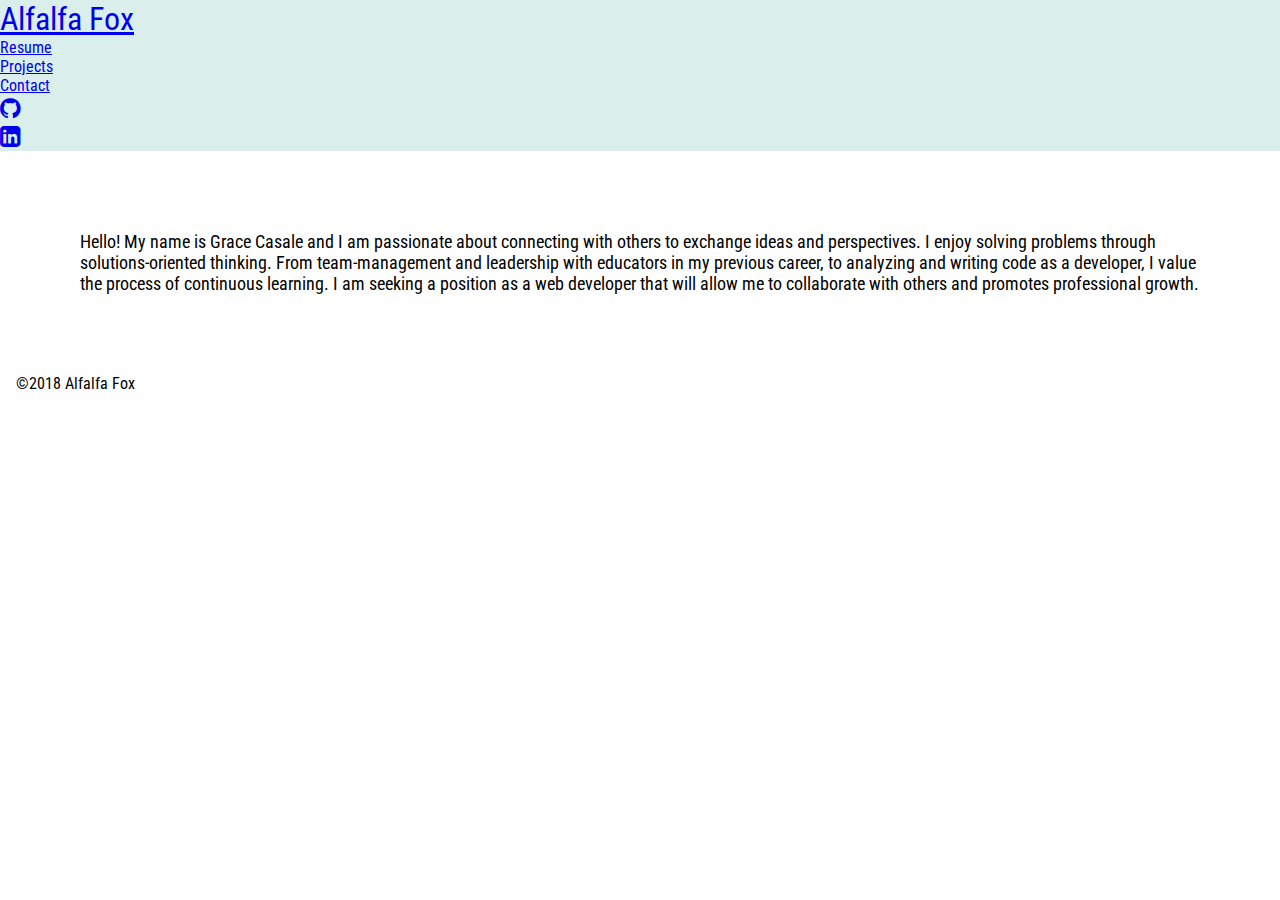
==== index.html @ ae883a2f "updated content in projects file, adjusted buttons styling" ====
<!DOCTYPE html>
<html lang="en">

<head>
    <meta charset="UTF-8">
    <meta name="viewport" content="width=device-width, initial-scale=1.0">
    <meta http-equiv="X-UA-Compatible" content="ie=edge">
    <link rel="stylesheet" href="https://stackpath.bootstrapcdn.com/bootstrap/4.1.3/css/bootstrap.min.css" integrity="sha384-MCw98/SFnGE8fJT3GXwEOngsV7Zt27NXFoaoApmYm81iuXoPkFOJwJ8ERdknLPMO"
        crossorigin="anonymous">
    <link href="https://fonts.googleapis.com/css?family=Roboto+Condensed" rel="stylesheet">
    <link rel="stylesheet" href="https://cdnjs.cloudflare.com/ajax/libs/font-awesome/4.7.0/css/font-awesome.min.css">
    <link rel="stylesheet" href="main.css">
    <title>Alfalfa Fox</title>
</head>

<body>
    <header>
        <nav class="navbar navbar-expand-lg d-flex justify-content-between">
            <div>
                <a class="navbar navbar-brand text-dark" href="./index.html">Alfalfa Fox</a>
            </div>
            <div class="navbar d-flex flex-wrap-nowrap">
                <ul class="nav d-flex align-items-center">
                    <li class="nav-item"><a class="nav-link p-2 text-dark" href="/resume.html">Resume</a></li>
                    <li class="nav-item"><a class="nav-link p-2 text-dark" href="/projects.html">Projects</a></li>
                    <li class="nav-item"><a class="nav-link p-2 text-dark" href="/contact.html">Contact</a></li>
                    <li class="nav-item"><a class="nav-link p-2 text-dark icon" href="https://www.github.com/gracecasale"
                            target="_blank"><i class="fa fa-github"></i></a></li>
                    <li class="nav-item"><a class="nav-link p-2 text-dark icon" href="https://www.linkedin.com/in/grace-casale"
                            target="_blank">
                            <i class="fa fa-linkedin-square" aria-hidden="true"></i></a></li>
                </ul>
            </div>
        </nav>
    </header>

    <main>
        <section>
            <p class="statement d-flex justify-content-center text-center">
                Hello! My name is Grace Casale and I am passionate about connecting with others to exchange ideas and
                perspectives.
                I enjoy solving problems through solutions-oriented thinking.
                From team-management and leadership with educators in my previous career,
                to analyzing and writing code as a developer, I value the process of continuous learning.
                I am seeking a position as a web developer that will allow me to collaborate with others and promotes
                professional growth.
            </p>
        </section>
    </main>

    <footer class="footer fixed-bottom d-flex justify-content-end">
        <p class="text-muted">&copy;2018 Alfalfa Fox</p>
    </footer>
</body>

</html>
---- main.css ----
* {
    margin: 0;
    padding: 0;
    font-size: 1rem; 
    font-family: 'Roboto Condensed', sans-serif;
}

.navbar {
    background-color:rgb(218, 239, 235);
}

.navbar-brand {
    font-size: 2rem;
}

.icon {
    font-size: 1.5rem;
}

.button {
    font-size: 3rem;
}

.statement {
    margin: 5rem;
    font-size: 1.125rem;
}

.statement-projects {
    margin-top: 5rem;
    margin-bottom: 1rem;
    margin-left: 5rem;
    margin-right: 5rem;
    font-size: 1.125rem;
}

.statement-contact {
    margin-top: 5rem;
    margin-bottom: 1rem;
    margin-left: 5rem;
    margin-right: 5rem;
    font-size: 1.125rem;
}

.footer {
    margin: 1rem;
}

/*iPhone 5 */
@media only screen 
and (min-device-width: 320px)
and (max-device-width: 568px) {
    .navbar {
        display:flex;
        flex-direction: column;
        flex-wrap: nowrap;
        font-size: 0.937rem;
        width: 100vw;
    }
    .navbar-brand {
        font-size: 2rem;
        display: flex;
        justify-content: center;
    }
    .statement {
        margin: 1rem;
        font-size: 1rem;
    }
    .contact-button {
        font-size: 2rem;
    }
}

/*iPhone 6/7/8 */
@media only screen 
and (min-device-width: 375px)
and (max-device-width: 667px) {
    .navbar {
        display:flex;
        flex-direction: column;
        flex-wrap: nowrap;
        font-size: 0.937rem;
        width: 100vw;
    }
    .navbar-brand {
        font-size: 2rem;
        display: flex;
        justify-content: center;
    }
    .statement {
        margin: 1rem;
        font-size: 1rem;
    }
    .contact-button {
        font-size: 2rem;
    }
}

/*iPhone 6/7/8Plus */
@media only screen 
and (min-device-width: 414px)
and (max-device-width: 736px) {
    .navbar {
        display:flex;
        flex-direction: column;
        flex-wrap: nowrap;
        font-size: 0.937rem;
        width: 100vw;
    }
    .navbar-brand {
        font-size: 2rem;
        display: flex;
        justify-content: center;
    }
    .statement {
        margin: 1rem;
        font-size: 1rem;
    }
    .contact-button {
        font-size: 2rem;
    }
}
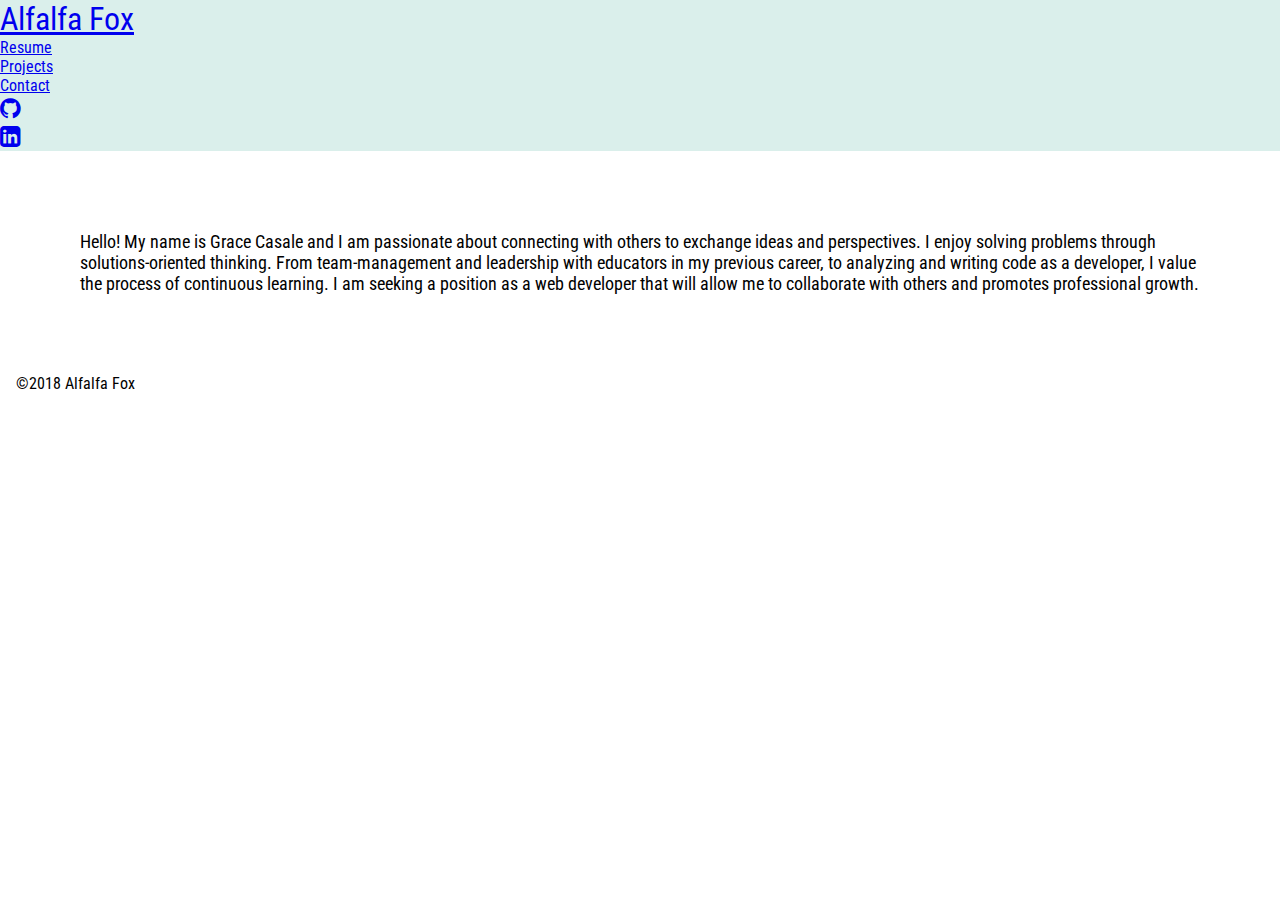
==== commit 68452772: "updated dead link" ====
--- a/index.html
+++ b/index.html
@@ -22,7 +22,7 @@
             <div class="navbar d-flex flex-wrap-nowrap">
                 <ul class="nav d-flex align-items-center">
                     <li class="nav-item"><a class="nav-link p-2 text-dark" href="/resume.html">Resume</a></li>
-                    <li class="nav-item"><a class="nav-link p-2 text-dark" href="/projects.html">Projects</a></li>
+                    <li class="nav-item"><a class="nav-link p-2 text-dark" href="/Projects.html">Projects</a></li>
                     <li class="nav-item"><a class="nav-link p-2 text-dark" href="/contact.html">Contact</a></li>
                     <li class="nav-item"><a class="nav-link p-2 text-dark icon" href="https://www.github.com/gracecasale"
                             target="_blank"><i class="fa fa-github"></i></a></li>
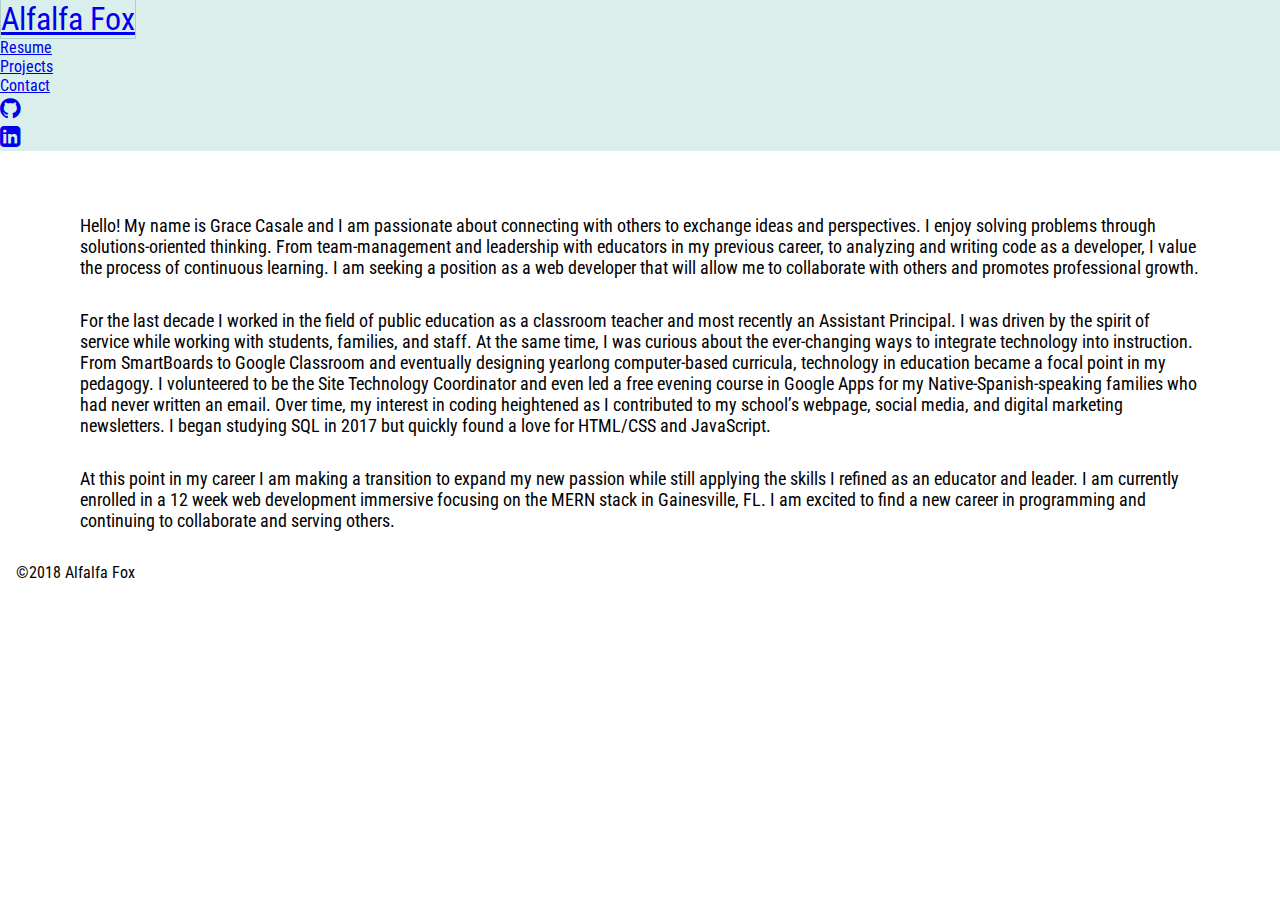
==== commit 7a32d53b: "updated home page info and styled paragraphs" ====
--- a/index.html
+++ b/index.html
@@ -22,7 +22,7 @@
             <div class="navbar d-flex flex-wrap-nowrap">
                 <ul class="nav d-flex align-items-center">
                     <li class="nav-item"><a class="nav-link p-2 text-dark" href="/resume.html">Resume</a></li>
-                    <li class="nav-item"><a class="nav-link p-2 text-dark" href="/Projects.html">Projects</a></li>
+                    <li class="nav-item"><a class="nav-link p-2 text-dark" href="/projects-2.html">Projects</a></li>
                     <li class="nav-item"><a class="nav-link p-2 text-dark" href="/contact.html">Contact</a></li>
                     <li class="nav-item"><a class="nav-link p-2 text-dark icon" href="https://www.github.com/gracecasale"
                             target="_blank"><i class="fa fa-github"></i></a></li>
@@ -45,6 +45,26 @@
                 I am seeking a position as a web developer that will allow me to collaborate with others and promotes
                 professional growth.
             </p>
+            <p class="statement-index d-flex justify-content-center text-center">
+                For the last decade I worked in the field of public education as a classroom teacher and most recently
+                an Assistant Principal.
+                I was driven by the spirit of service while working with students, families, and staff.
+                At the same time, I was curious about the ever-changing ways to integrate technology into instruction.
+                From SmartBoards to Google Classroom and eventually designing yearlong computer-based curricula,
+                technology in education became a focal point in my pedagogy.
+                I volunteered to be the Site Technology Coordinator and even led a free evening course in Google Apps
+                for my Native-Spanish-speaking families who had never written an email.
+                Over time, my interest in coding heightened as I contributed to my school’s webpage, social media, and
+                digital marketing newsletters.
+                I began studying SQL in 2017 but quickly found a love for HTML/CSS and JavaScript.
+            </p>
+            <p class="statement-index d-flex justify-content-center text-center">
+                At this point in my career I am making a transition to expand my new passion while still applying the
+                skills I refined as an educator and leader.
+                I am currently enrolled in a 12 week web development immersive focusing on the MERN stack in
+                Gainesville, FL. I am excited to find a new career in programming and continuing to collaborate and
+                serving others.
+            </p>
         </section>
     </main>
 
--- a/main.css
+++ b/main.css
@@ -11,6 +11,15 @@
 
 .navbar-brand {
     font-size: 2rem;
+    border-style: solid;
+    border-width: thin;
+    border-color: transparent;
+}
+
+.navbar-brand:hover {
+    border-style: solid;
+    border-width: thin;
+    border-color: rgb(169,209,201);
 }
 
 .icon {
@@ -22,8 +31,11 @@
 }
 
 .statement {
-    margin: 5rem;
     font-size: 1.125rem;
+    margin-top: 4rem;
+    margin-left: 5rem;
+    margin-right: 5rem;
+    margin-bottom: 1rem;
 }
 
 .statement-projects {
@@ -34,9 +46,24 @@
     font-size: 1.125rem;
 }
 
+.statement-projects-2 {
+    margin-bottom: 1rem;
+    margin-left: 5rem;
+    margin-right: 5rem;
+    font-size: 1.125rem;
+}
+
 .statement-contact {
     margin-top: 5rem;
     margin-bottom: 1rem;
+    margin-left: 5rem;
+    margin-right: 5rem;
+    font-size: 1.125rem;
+}
+
+.statement-index {
+    margin-top: 2rem;
+    margin-bottom: 2rem;
     margin-left: 5rem;
     margin-right: 5rem;
     font-size: 1.125rem;
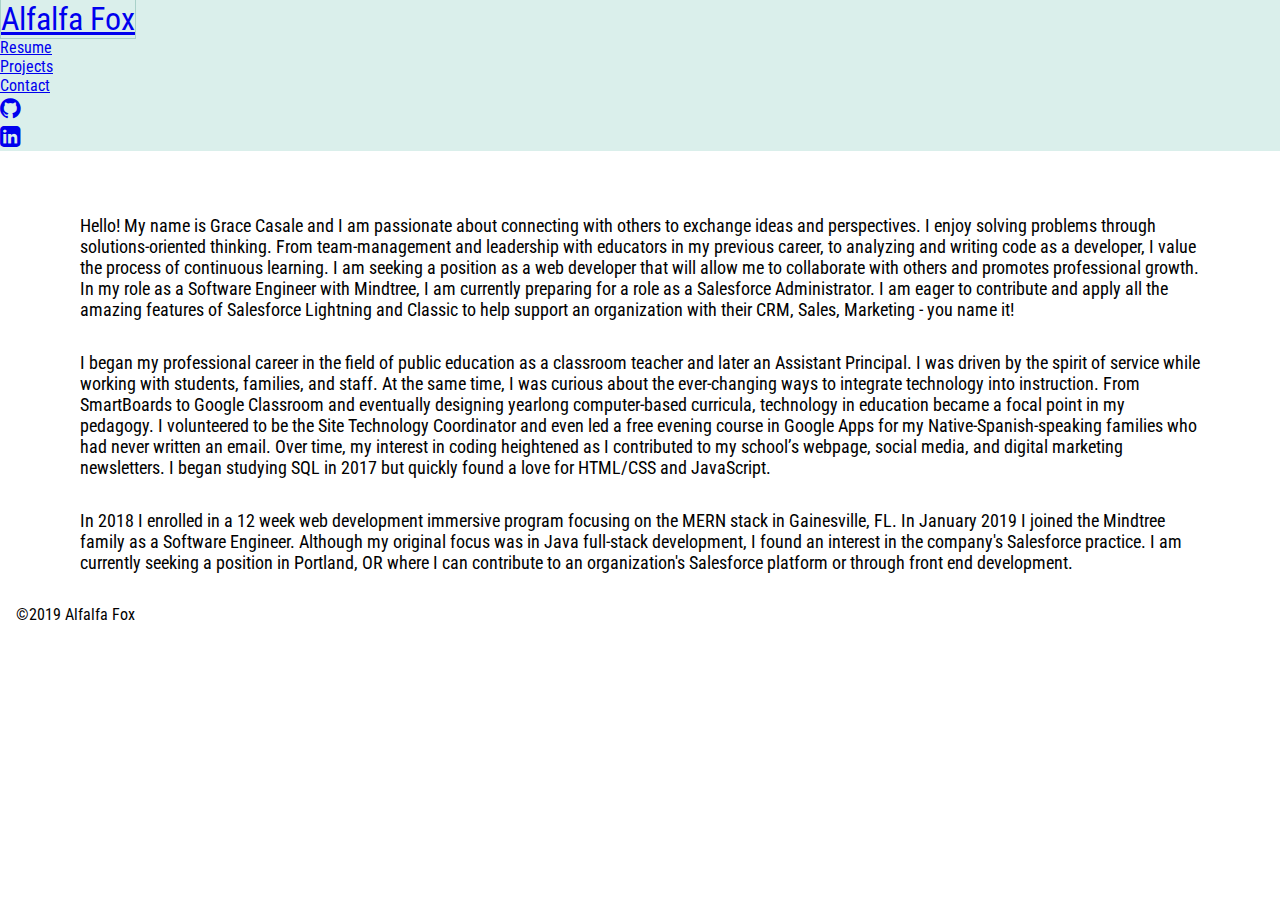
==== commit ac4c73aa: "updated website with new resume and introductory text" ====
--- a/index.html
+++ b/index.html
@@ -43,11 +43,12 @@
                 From team-management and leadership with educators in my previous career,
                 to analyzing and writing code as a developer, I value the process of continuous learning.
                 I am seeking a position as a web developer that will allow me to collaborate with others and promotes
-                professional growth.
+                professional growth. In my role as a Software Engineer with Mindtree, I am currently preparing for a role as a 
+                Salesforce Administrator. I am eager to contribute and apply all the amazing features of
+                Salesforce Lightning and Classic to help support an organization with their CRM, Sales, Marketing - you name it! 
             </p>
             <p class="statement-index d-flex justify-content-center text-center">
-                For the last decade I worked in the field of public education as a classroom teacher and most recently
-                an Assistant Principal.
+                I began my professional career in the field of public education as a classroom teacher and later an Assistant Principal.
                 I was driven by the spirit of service while working with students, families, and staff.
                 At the same time, I was curious about the ever-changing ways to integrate technology into instruction.
                 From SmartBoards to Google Classroom and eventually designing yearlong computer-based curricula,
@@ -59,17 +60,16 @@
                 I began studying SQL in 2017 but quickly found a love for HTML/CSS and JavaScript.
             </p>
             <p class="statement-index d-flex justify-content-center text-center">
-                At this point in my career I am making a transition to expand my new passion while still applying the
-                skills I refined as an educator and leader.
-                I am currently enrolled in a 12 week web development immersive focusing on the MERN stack in
-                Gainesville, FL. I am excited to find a new career in programming and continuing to collaborate and
-                serving others.
+                In 2018 I enrolled in a 12 week web development immersive program focusing on the MERN stack in
+                Gainesville, FL. In January 2019 I joined the Mindtree family as a Software Engineer. Although my original focus
+                was in Java full-stack development, I found an interest in the company's Salesforce practice. I am currently seeking a position 
+                in Portland, OR where I can contribute to an organization's Salesforce platform or through front end development.
             </p>
         </section>
     </main>
 
     <footer class="footer fixed-bottom d-flex justify-content-end">
-        <p class="text-muted">&copy;2018 Alfalfa Fox</p>
+        <p class="text-muted">&copy;2019 Alfalfa Fox</p>
     </footer>
 </body>
 
--- a/main.css
+++ b/main.css
@@ -3,6 +3,7 @@
     padding: 0;
     font-size: 1rem; 
     font-family: 'Roboto Condensed', sans-serif;
+    box-sizing: content-box;
 }
 
 .navbar {
@@ -80,9 +81,10 @@
     .navbar {
         display:flex;
         flex-direction: column;
+        justify-content: center;
         flex-wrap: nowrap;
         font-size: 0.937rem;
-        width: 100vw;
+        width: 90vw;
     }
     .navbar-brand {
         font-size: 2rem;
@@ -90,10 +92,41 @@
         justify-content: center;
     }
     .statement {
-        margin: 1rem;
-        font-size: 1rem;
-    }
-    .contact-button {
+        margin-top: 1.5rem;
+        margin-bottom: 1rem;
+        margin-left: 2rem;
+        margin-right: 2rem;
+        font-size: 1rem;
+    }
+    .statement-index {
+        margin-top: 0rem;
+        margin-bottom: 1rem;
+        margin-left: 2rem;
+        margin-right: 2rem;
+        font-size: 1rem;
+    }
+    .statement-projects {
+        margin-top: 1.5rem;
+        margin-bottom: 1rem;
+        margin-left: 3rem;
+        margin-right: 3rem;
+        font-size: 1rem;
+    }
+    .statement-projects-2 {
+        margin-top: 0rem;
+        margin-bottom: 1rem;
+        margin-left: 3rem;
+        margin-right: 3rem;
+        font-size: 1rem;
+    }
+    .statement-contact {
+        margin-top: 2rem;
+        margin-bottom: 1rem;
+        margin-left: 5rem;
+        margin-right: 5rem;
+        font-size: 1.125rem;
+    }
+    .button {
         font-size: 2rem;
     }
 }
@@ -107,7 +140,7 @@
         flex-direction: column;
         flex-wrap: nowrap;
         font-size: 0.937rem;
-        width: 100vw;
+        width: 92vw;
     }
     .navbar-brand {
         font-size: 2rem;
@@ -115,10 +148,28 @@
         justify-content: center;
     }
     .statement {
-        margin: 1rem;
-        font-size: 1rem;
-    }
-    .contact-button {
+        margin: 1.5rem;
+        font-size: 1.125rem;
+    }
+    .statement-index {
+        margin: 1.5rem;
+        font-size: 1.125rem;
+    }
+    .statement-projects {
+        margin-top: 1.5rem;
+        margin-bottom: 1.5rem;
+        margin-left: 3rem;
+        margin-right: 3rem;
+        font-size: 1.125rem;
+    }
+    .statement-projects-2 {
+        margin-top: 0rem;
+        margin-bottom: 1.5rem;
+        margin-left: 3rem;
+        margin-right: 3rem;
+        font-size: 1.125rem;
+    }
+    .button {
         font-size: 2rem;
     }
 }
@@ -132,7 +183,7 @@
         flex-direction: column;
         flex-wrap: nowrap;
         font-size: 0.937rem;
-        width: 100vw;
+        width: 92vw;
     }
     .navbar-brand {
         font-size: 2rem;
@@ -140,10 +191,28 @@
         justify-content: center;
     }
     .statement {
-        margin: 1rem;
-        font-size: 1rem;
-    }
-    .contact-button {
-        font-size: 2rem;
-    }
-}
+        margin: 1.5rem;
+        font-size: 1.125rem;
+    }
+    .statement-index {
+        margin: 1.5rem;
+        font-size: 1.125rem;
+    }
+    .statement-projects {
+        margin-top: 1.5rem;
+        margin-bottom: 1.5rem;
+        margin-left: 2rem;
+        margin-right: 2rem;
+        font-size: 1.125rem;
+    }
+    .statement-projects-2 {
+        margin-top: 0rem;
+        margin-bottom: 1.5rem;
+        margin-left: 3rem;
+        margin-right: 3rem;
+        font-size: 1.125rem;
+    }
+    .button {
+        font-size: 2rem;
+    }
+}
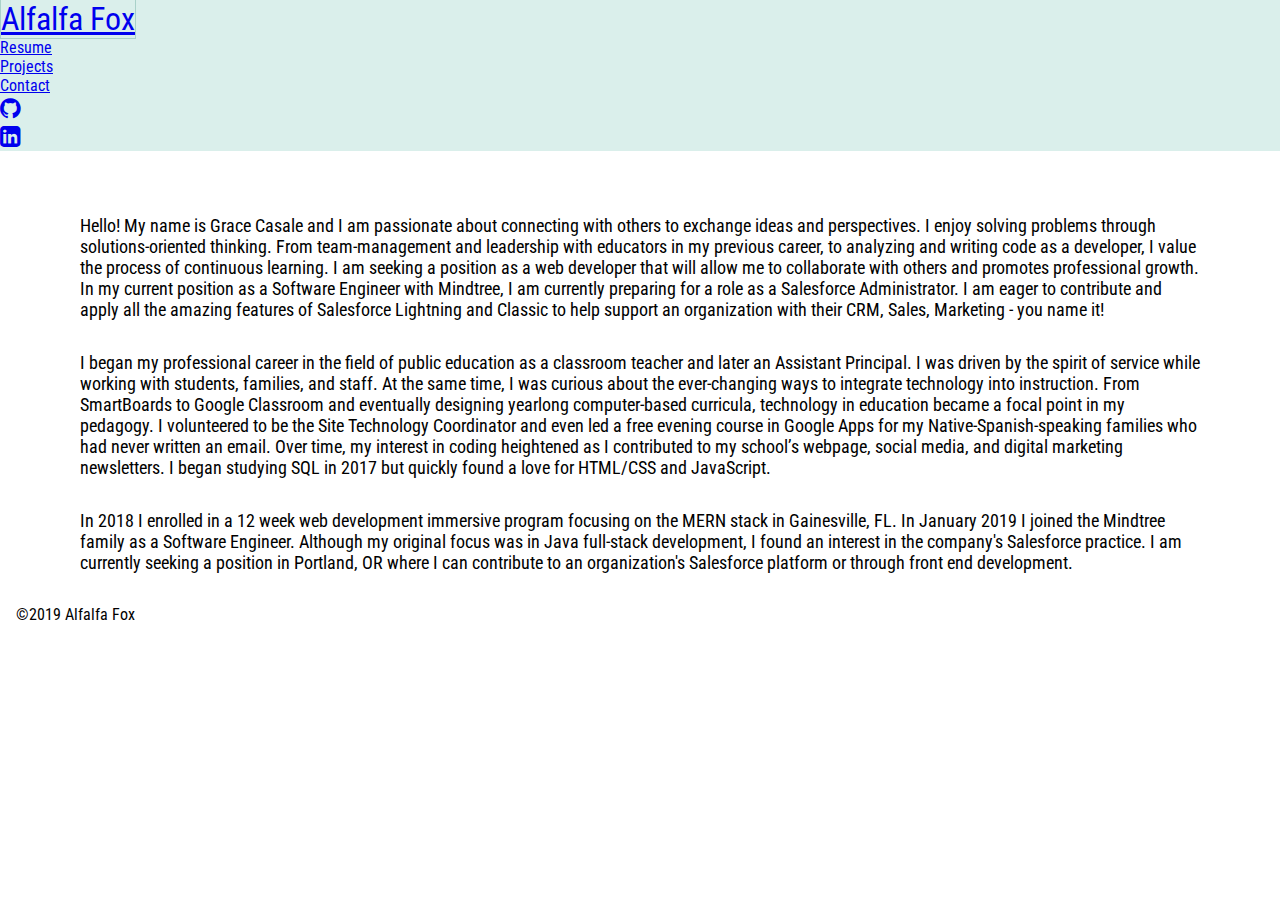
==== commit c2217144: "Edited grammer in index" ====
--- a/index.html
+++ b/index.html
@@ -43,7 +43,7 @@
                 From team-management and leadership with educators in my previous career,
                 to analyzing and writing code as a developer, I value the process of continuous learning.
                 I am seeking a position as a web developer that will allow me to collaborate with others and promotes
-                professional growth. In my role as a Software Engineer with Mindtree, I am currently preparing for a role as a 
+                professional growth. In my current position as a Software Engineer with Mindtree, I am currently preparing for a role as a 
                 Salesforce Administrator. I am eager to contribute and apply all the amazing features of
                 Salesforce Lightning and Classic to help support an organization with their CRM, Sales, Marketing - you name it! 
             </p>
